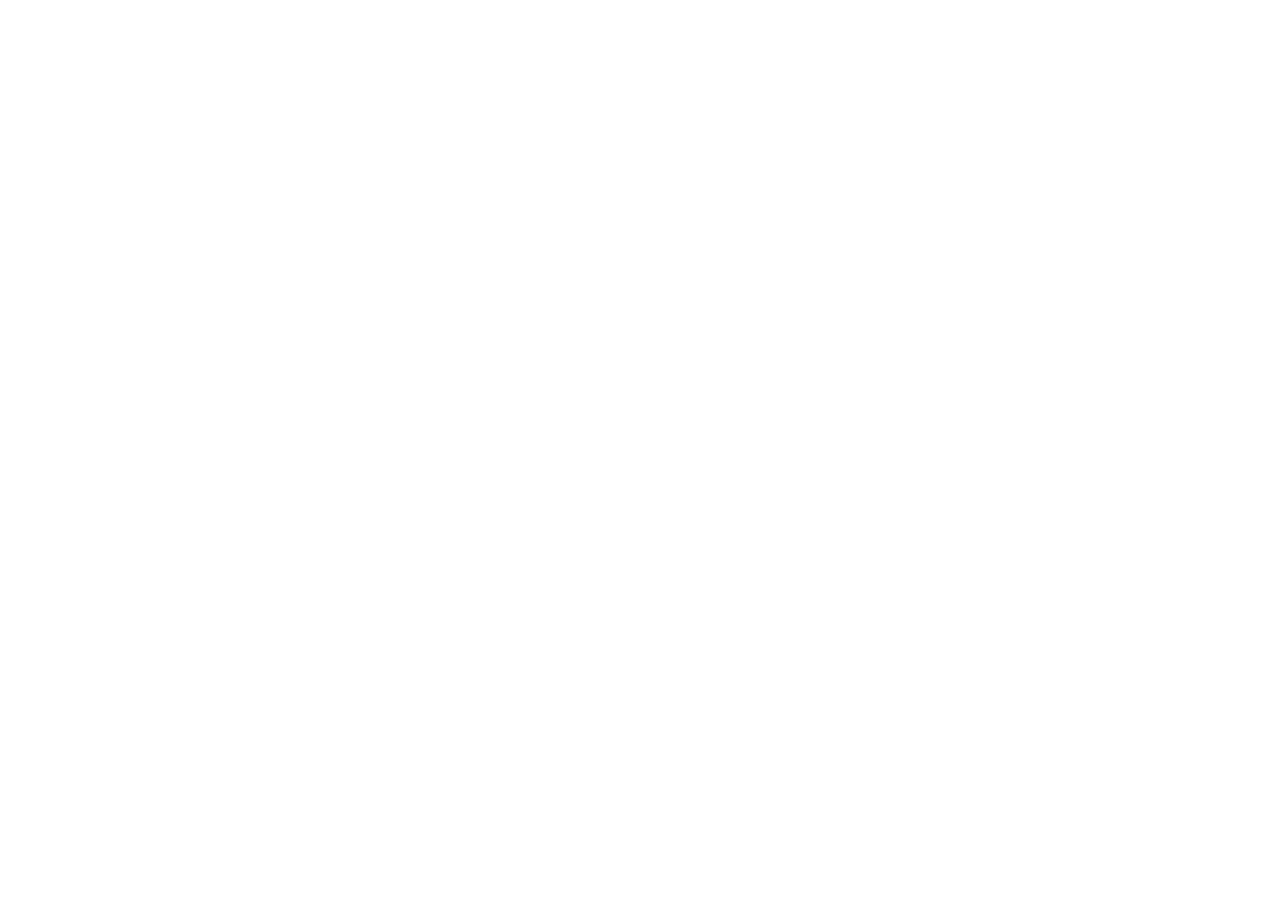
==== index.html @ 05db1ce3 "Bones of website" ====
<!DOCTYPE html>
<html lang="en">
<head>
  <meta charset="UTF-8">
  <meta name="viewport" content="width=device-width, initial-scale=1.0">
  <title>Blog | Nokira</title>
  <link rel="stylesheet" href="style.css">
</head>
<body>
  <div class="content-table">
    <div class="blog-container">
      <div class="blong-links">
        <a href="https://nokira.dev" class="link-text"></a>
      </div>

      <h1 class="page-title"></h1>
    </div>
  </div>
</body>
</html>
---- style.css ----
/* 
  B
  l
  o
  g
  
  S
  t
  y
  l
  e
  s
*/

.blog-container {
  text-align: center;
  margin-left: auto;
  margin-right: auto;
  width: 100%;
  padding: 0 15px;
  box-sizing: border-box;
}

.blog-list {
  display: flex;
  flex-direction: column;
  align-items: center;
}

.blog-item {
  display: flex;
  flex-direction: column;
  max-width: 700px;
  width: 100%;
  margin: 15px auto;
  border: 4px solid #000000;
  border-radius: 12px;
  overflow: hidden;
  background: linear-gradient(135deg, rgba(25, 9, 36, 0.6) 0%, rgba(21, 0, 52, 0.6) 100%);
  transition: transform 0.6s ease-in-out, border 0.6s ease-in-out;
}

.blog-item:hover {
  transform: scale(102%);
  border: 4px solid #640995;
}

.blog-details {
  width: 100%;
  display: flex;
  flex-direction: column;
  justify-content: space-between;
  margin: 20px 0;
  box-sizing: border-box;
  padding: 0 20px;
}

.blog-title {
  text-align: center;
  font-size: 38px;
  margin-bottom: 5px;
}

.blog-date {
  text-align: center;
  font-size: 14px;
  opacity: 0.85;
  margin-bottom: 15px;
}

.blog-description {
  text-align: left;
  font-size: 18px;
  margin: 10px 0;
  text-align: justify;
}

.blog-resources {
  text-align: center;
  font-size: 16px;
  margin-top: 15px;
}

.blog-resources a,
.blog-resources a:visited {
  color: white;
}

.link-blog {
  margin-left: 20px;
  font-size: 25px;
}

.blog-links {
  width: 100%;
  text-align: center;
  margin: 15px 0;
}
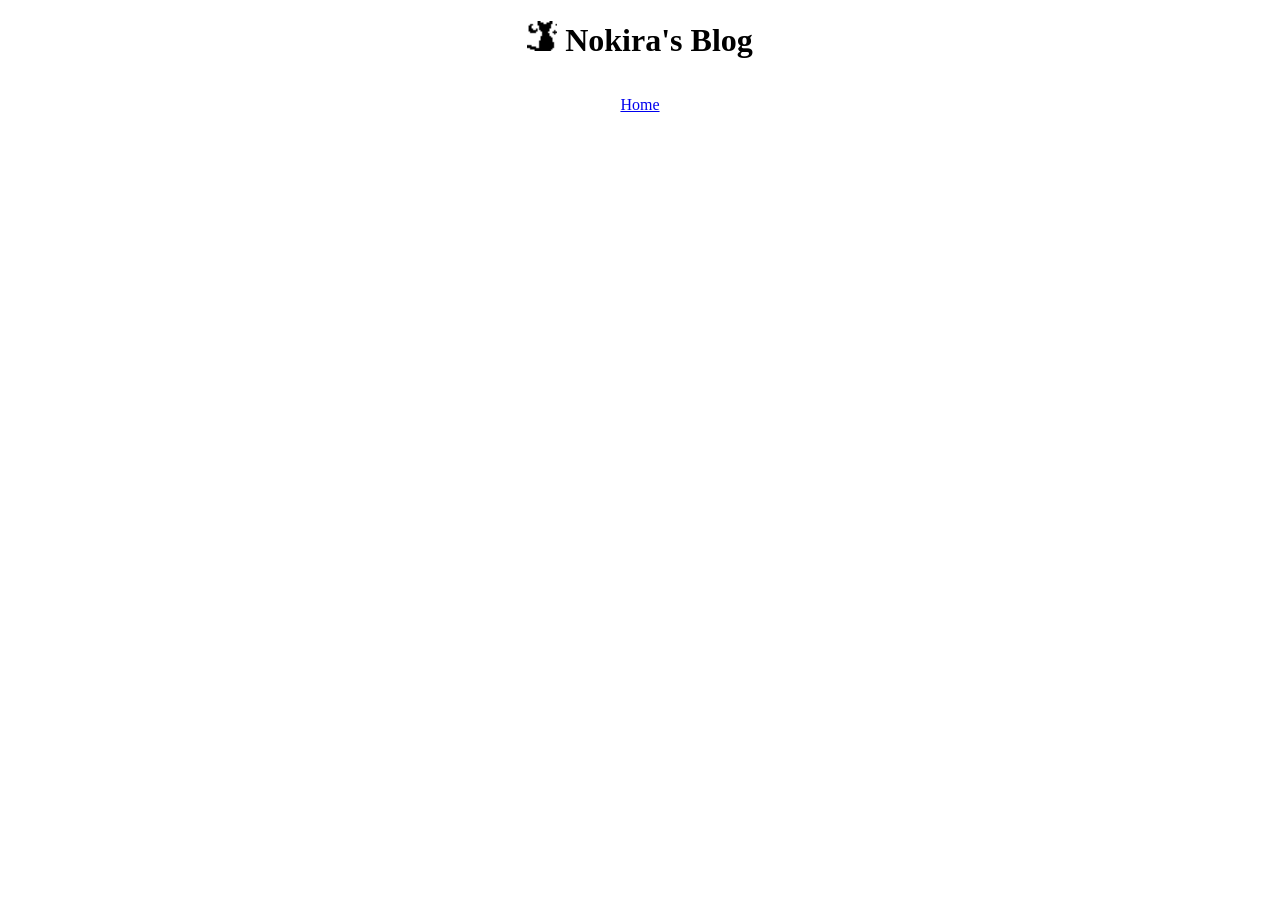
==== commit 8cd6a9c1: "Test commit" ====
--- a/index.html
+++ b/index.html
@@ -13,8 +13,16 @@
         <a href="https://nokira.dev" class="link-text"></a>
       </div>
 
-      <h1 class="page-title"></h1>
+      <h1 class="page-title"><img src="assets/emojis/cat.gif" alt="" height="30" width="30"> Nokira's Blog</h1>
+
+      <div class="blog-list"></div>
+
+      <div class="blog-links">
+        <a href="https://nokira.dev" class="link-text">Home</a>
+      </div>
     </div>
   </div>
+
+  <script src="blog.js"></script>
 </body>
 </html>
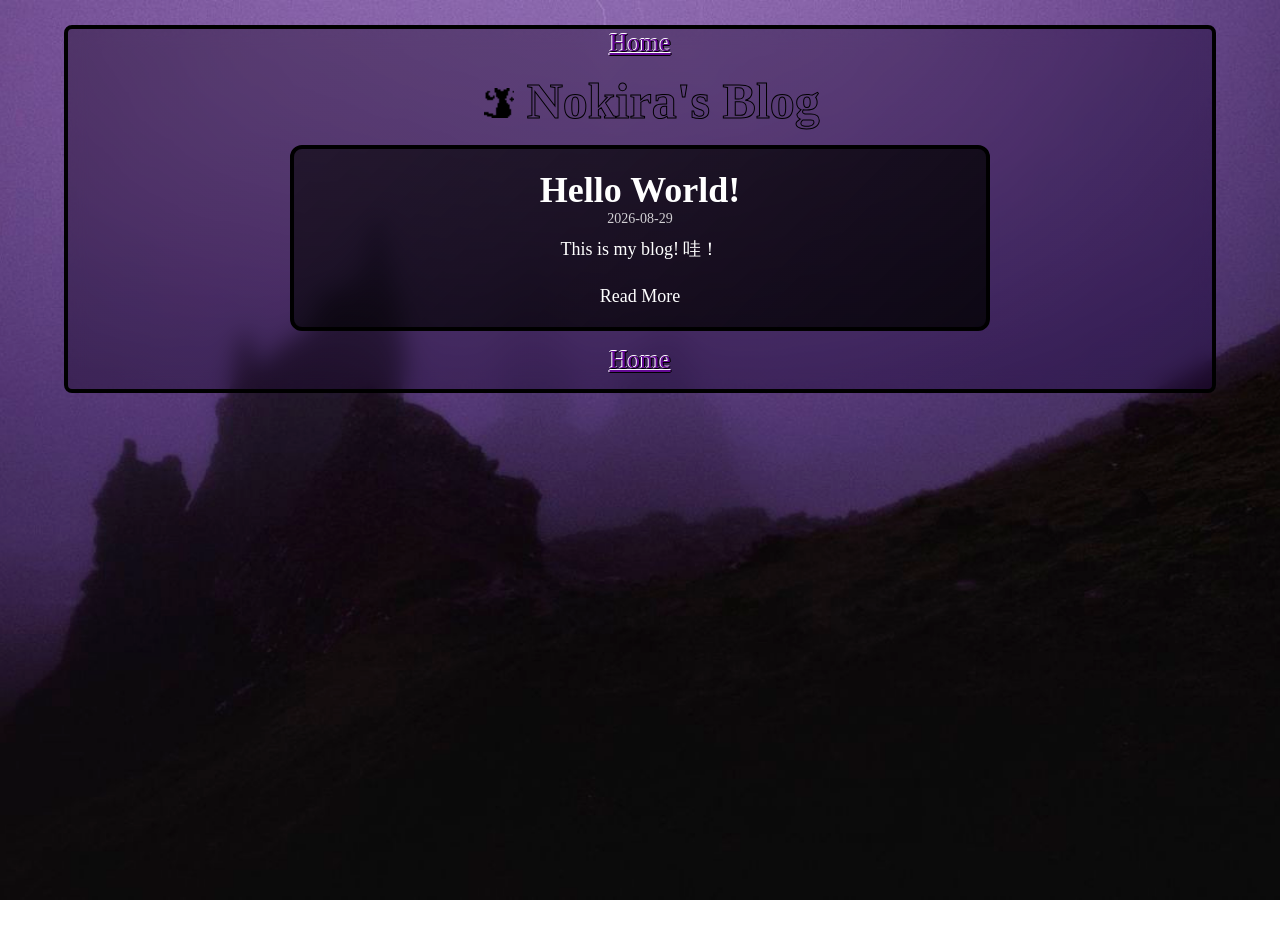
==== commit a9f05c9e: "Finished JS and some styling" ====
--- a/index.html
+++ b/index.html
@@ -9,14 +9,14 @@
 <body>
   <div class="content-table">
     <div class="blog-container">
-      <div class="blong-links">
-        <a href="https://nokira.dev" class="link-text"></a>
+      <div class="blog-links">
+        <a href="https://nokira.dev" class="link-text">Home</a>
       </div>
-
+      
       <h1 class="page-title"><img src="assets/emojis/cat.gif" alt="" height="30" width="30"> Nokira's Blog</h1>
-
+      
       <div class="blog-list"></div>
-
+      
       <div class="blog-links">
         <a href="https://nokira.dev" class="link-text">Home</a>
       </div>
--- a/style.css
+++ b/style.css
@@ -1,21 +1,75 @@
-/* 
-  B
-  l
-  o
-  g
-  
-  S
-  t
-  y
-  l
-  e
-  s
-*/
+/* Stylinggg */
+
+html, body {
+  margin: 0;
+  padding: 0;
+}
+
+body {
+  color: white;
+  font-size: large;
+  position: relative;
+  min-height: 100vh;
+}
+
+body::before {
+  content: "";
+  position: fixed;
+  inset: 0;
+  width: 100vw;
+  height: 100vh;
+  background-image: url(assets/background.jpg);
+  background-color: #170123;
+  background-repeat: no-repeat;
+  background-position: center;
+  background-size: cover;
+  z-index: -1;
+}
+
+button {
+  padding: 0;
+  background: none;
+  border: none;
+  cursor: pointer;
+}
+
+button:active {
+  border: none;
+  transform: scale(95%);
+}
+
+h1 {
+  margin: 0;
+  margin-top: 10px;
+  padding-left: 12px;
+}
+
+.content-table {
+  background: linear-gradient(135deg, rgba(25, 9, 36, 0.4) 0%, rgba(21, 0, 52, 0.4) 100%);
+  backdrop-filter: blur(10px);
+  border: #000 4px solid;
+  border-radius: 8px;
+  display: flex;
+  margin-left: 20%;
+  margin-right: 20%;
+  margin-top: 75px;
+}
+
+.link-text {
+  margin: 6px;
+}
+
+.link-text:hover {
+  transform: scale(105%);
+}
+
+.page-title {
+  width: 100%;
+  text-align: center;
+  font-size: 50px;
+}
 
 .blog-container {
-  text-align: center;
-  margin-left: auto;
-  margin-right: auto;
   width: 100%;
   padding: 0 15px;
   box-sizing: border-box;
@@ -28,21 +82,23 @@
 }
 
 .blog-item {
-  display: flex;
-  flex-direction: column;
-  max-width: 700px;
-  width: 100%;
   margin: 15px auto;
   border: 4px solid #000000;
+  max-width: 700px;
+  width: 100%;
   border-radius: 12px;
   overflow: hidden;
-  background: linear-gradient(135deg, rgba(25, 9, 36, 0.6) 0%, rgba(21, 0, 52, 0.6) 100%);
+  background: linear-gradient(135deg, #00000094 0%, #000000c8 100%);
+  display: flex;
+  flex-direction: row;
   transition: transform 0.6s ease-in-out, border 0.6s ease-in-out;
+  box-sizing: border-box;
 }
 
 .blog-item:hover {
-  transform: scale(102%);
   border: 4px solid #640995;
+  background: linear-gradient(135deg, #64099546 0%, #640995b7 100%);
+  transform: scale(105%);
 }
 
 .blog-details {
@@ -51,48 +107,189 @@
   flex-direction: column;
   justify-content: space-between;
   margin: 20px 0;
-  box-sizing: border-box;
-  padding: 0 20px;
+  padding: 0 10px;
+  box-sizing: border-box;
+  align-items: center;
 }
 
 .blog-title {
-  text-align: center;
-  font-size: 38px;
-  margin-bottom: 5px;
+  font-size: 36px;
+  font-weight: bold;
+  text-align: center;
+  width: 100%;
 }
 
 .blog-date {
-  text-align: center;
+  width: 100%;
+  text-align: center;;
   font-size: 14px;
-  opacity: 0.85;
-  margin-bottom: 15px;
+  opacity: 0.8;
+  margin-bottom: 10px;
 }
 
 .blog-description {
-  text-align: left;
   font-size: 18px;
   margin: 10px 0;
-  text-align: justify;
+  box-sizing: border-box;
+  width: 100%;
+  text-align: center;
 }
 
 .blog-resources {
   text-align: center;
-  font-size: 16px;
+  font-size: 18px;
   margin-top: 15px;
 }
 
 .blog-resources a,
 .blog-resources a:visited {
   color: white;
-}
-
-.link-blog {
-  margin-left: 20px;
+  text-decoration: none;
+}
+
+.blog-links {
+  margin: 0;
   font-size: 25px;
-}
-
-.blog-links {
-  width: 100%;
-  text-align: center;
-  margin: 15px 0;
-}
+  text-align: center;
+  width: 100%;
+  margin-bottom: 15px;
+}
+
+#markdown-content {
+  padding: 20px;
+  font-size: 18px;
+  line-height: 1.6;
+  text-align: justify;
+}
+
+#markdown-content h1, 
+#markdown-content h2, 
+#markdown-content h3 {
+  text-align: left;
+}
+
+#markdown-content img {
+  max-width: 100%;
+  height: auto;
+  border-radius: 6px;
+  display: block;
+  margin: 15px auto;
+}
+
+/* Responsive stuff */
+
+@media (min-width: 2560px) {
+  body::before {
+    inset: 0;
+    filter: blur(4px);
+    -webkit-filter: blur(4px);
+    width: 100vw;
+    height: 100vh;
+  }
+
+  .content-table {
+    margin-left: 35%;
+    margin-right: 35%;
+    margin-top: 125px;
+  }
+}
+
+@media (max-width: 1350px) {
+  body {
+    font-size: medium;
+  }
+
+  .content-table {
+    display: flex;
+    flex-direction: column;
+    margin-left: 5%;
+    margin-right: 5%;
+    margin-top: 25px;
+  }
+}
+
+@media (max-width: 1000px) {
+  body {
+    font-size: large;
+  }
+
+  .content-table {
+    display: flex;
+    flex-direction: column;
+    margin-left: 5%;
+    margin-right: 5%;
+    margin-top: 25px;
+  }
+
+  .blog-item {
+    width: 92%;
+    margin: 10px auto;
+    flex-direction: column;
+  }
+
+  .blog-title {
+    font-size: 28px;
+  }
+
+  .blog-description {
+    font-size: 14px;
+    padding: 0 5px;
+  }
+}
+
+@media (max-width: 400px) {
+  body {
+    font-size: 14px;
+  }
+
+  .content-table {
+    margin-left: 2px;
+    margin-right: 2px;
+    margin-top: 10px;
+  }
+}
+
+/* Imported */
+
+@keyframes glow {
+  0% {
+    text-shadow: 0 0 15px #640995;
+  }
+  50% {
+    text-shadow: none;
+  }
+  100% {
+    text-shadow: 0 0 15px #640995;
+  }
+}
+
+@-webkit-keyframes glow {
+  0% {
+    text-shadow: 0 0 15px #640995;
+  }
+  50% {
+    text-shadow: 0 0 0;
+  }
+  100% {
+    text-shadow: 0 0 15px #640995;
+  }
+}
+
+h1 {
+  -webkit-background-clip: text;
+  -webkit-text-fill-color: transparent;
+  -webkit-text-stroke-width: 1px;
+  -webkit-text-stroke-color: #000;
+  font-weight: bold;
+  -webkit-animation: glow 2.0s linear infinite;
+  -moz-animation: glow 2.0s linear infinite;
+  -ms-animation: glow 2.0s linear infinite;
+  -o-animation: glow 2.0s linear infinite;
+  animation: glow 2.0s linear infinite;
+}
+
+.link-text {
+  text-shadow: -1px 0 #fff, 0 1px #000, 1px 0 #000, 0 -1px #fff, 0 0;
+  color: #640995;
+  padding: 0 1px 0 1px;
+}
